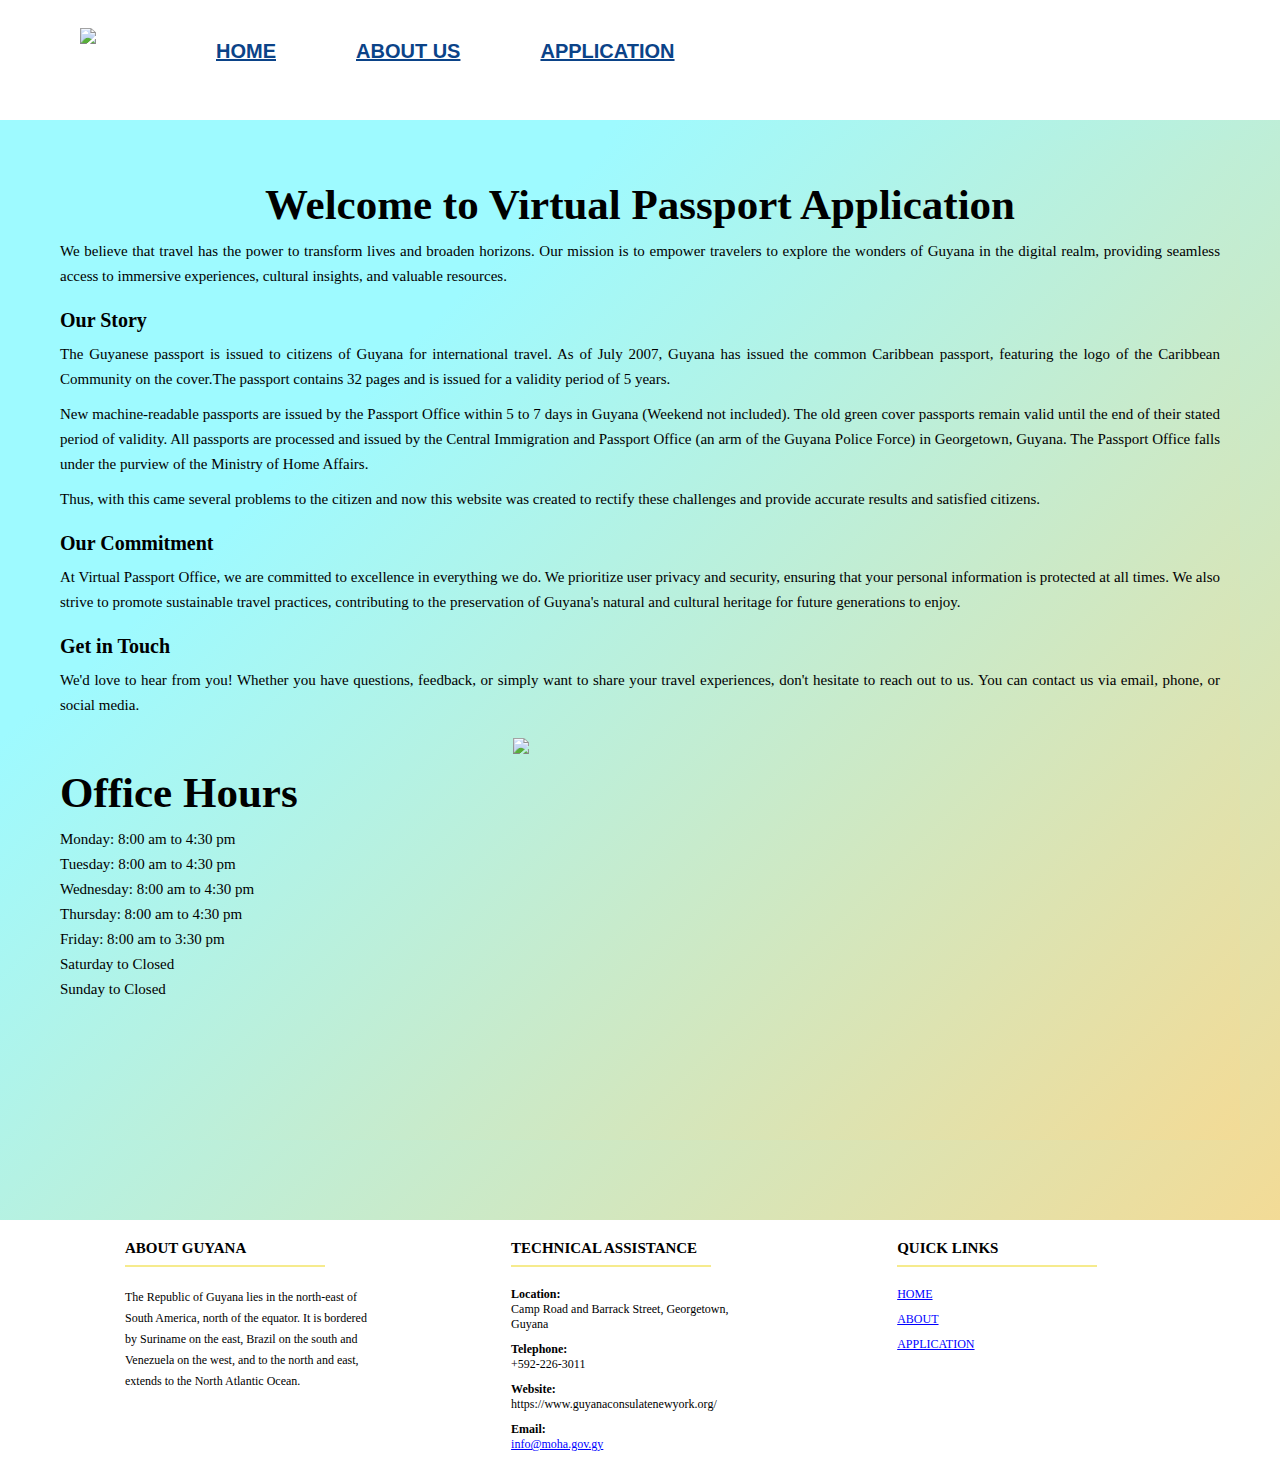
==== aboutus.html @ fab16c61 "Add files via upload" ====
<!DOCTYPE html>
<html>
    <head>
        <meta charset="UFT-8">
        <meta name="viewport" content="width=device-width, inital-scale=1.0">
        <title>Virtual Passport Office-ABOUT US</title>
        <link rel="stylesheet" href="aboutus.css">
    </head>
    <body>
        <header class="header">
            <div class="banner">
                <div class="nav">
                    <ul>
                        <li class="logo">
                            <img src="Images/logo.png">
                        </li>
                        <li>
                            <a href="index.html">HOME</a>
                        </li>
                        <li>
                            <a href="aboutus.html">ABOUT US</a>
                        </li>
                        <li>
                            <a href="application.html">APPLICATION</a>
                        </li>
                    </ul>
                </div>
            </div>
        </header>
        <main class="main">
            <section id="description">
                <div class="intro">
                    <div class="explore">
                        <h1>Welcome to Virtual Passport Application</h1>
                        <p>We believe that travel has the power to transform lives and broaden horizons. Our mission is to empower travelers to explore the wonders of Guyana in the digital realm, providing seamless access to immersive experiences, cultural insights, and valuable resources.</p>
                        <h3>Our Story</h3>
                        <p>The Guyanese passport is issued to citizens of Guyana for international travel. As of July 2007, Guyana has issued the common Caribbean passport, featuring the logo of the Caribbean Community on the cover.The passport contains 32 pages and is issued for a validity period of 5 years.</p> 
                        <p>New machine-readable passports are issued by the Passport Office within 5 to 7 days in Guyana (Weekend not included). The old green cover passports remain valid until the end of their stated period of validity. All passports are processed and issued by the Central Immigration and Passport Office (an arm of the Guyana Police Force) in Georgetown, Guyana. The Passport Office falls under the purview of the Ministry of Home Affairs.</p>
                        <p>Thus, with this came several problems to the citizen and now this website was created to rectify these challenges and provide accurate results and satisfied citizens.</p>
                        <h3>Our Commitment</h3>
                        <p>At Virtual Passport Office, we are committed to excellence in everything we do. We prioritize user privacy and security, ensuring that your personal information is protected at all times. We also strive to promote sustainable travel practices, contributing to the preservation of Guyana's natural and cultural heritage for future generations to enjoy.</p>
                        <h3>Get in Touch</h3>
                        <p>We'd love to hear from you! Whether you have questions, feedback, or simply want to share your travel experiences, don't hesitate to reach out to us. You can contact us via email, phone, or social media.</p>
                    </div>
                    <div class="application">
                        <img src="Images/map.png">
                    </div>
                    <div class="office">
                        <h1>Office Hours</h1>
                        <p>
                            Monday: 8:00 am to 4:30 pm
                            <br>Tuesday: 8:00 am to 4:30 pm
                            <br>Wednesday: 8:00 am to 4:30 pm
                            <br>Thursday: 8:00 am to 4:30 pm
                            <br>Friday: 8:00 am to 3:30 pm
                            <br>Saturday to Closed
                            <br>Sunday to Closed  
                        </p>   
                    </div>
                </div>
            </section>
        </main>
        <footer>
            <div class="f_container">
                <div class="row">
                    <div class="footer-col">
                        <h4>ABOUT GUYANA</h4>
                        <p>The Republic of Guyana lies in the north-east of South America, north of the equator. It is bordered by Suriname on the east, Brazil on the south and Venezuela on the west, and to the north and east, extends to the North Atlantic Ocean.</p>
                    </div>
                    <div class="footer-col">
                        <h4>TECHNICAL ASSISTANCE</h4>
                        <ul>
                            <li>
                                <b>Location:</b>
                                <br>
                                Camp Road and Barrack Street, Georgetown, Guyana
                            </li>
                            <li>
                                <b>Telephone:</b>
                                <br>
                                +592-226-3011
                            </li>
                            <li>
                                <b>Website:</b>
                                <br>
                                https://www.guyanaconsulatenewyork.org/
                            </li>
                            <li>
                                <b>Email:</b>
                                <br>
                                <a href="mailto:info@moha.gov.gy"
                                >info@moha.gov.gy</a>
                            </li>
                        </ul>
                    </div>
                    <div class="footer-col">
                        <h4>QUICK LINKS</h4>
                        <ul>
                            <li>
                                <a href="index.html">HOME</a>
                            </li>
                            <li>
                                <a href="aboutus.html">ABOUT</a>
                            </li>
                            <li>
                                <a href="application.html">APPLICATION</a>
                            </li>
                        </ul>
                    </div>
                </div>
            </div>
        </footer>    
    </body>
</html>
---- aboutus.css ----
*{
    margin:0;
    padding:0;
    box-sizing: border-box;
    font-family: Georgia, 'Times New Roman', Times, serif;
}
a:link{
    text-decoration-line: underline;
}

/*header*/
.banner{
    height: 120px;
    width: 100%;
    background-image: linear-gradient(315deg, #ffffff 0%, #ffffff 74%);
}
.nav ul{
    display: inline-flex;
    margin: 40px;
    margin-bottom: 0px;
}
.nav ul li{
    list-style: none;
    margin:0 40px;
}
.nav ul li a{
    font-family: 'Segoe UI', Tahoma, Geneva, Verdana, sans-serif;
    font-size: 20px;
    font-weight: bolder;
    color: rgb(11, 67, 136);
    cursor: pointer;
}
.logo img{
    width: 140px;
    margin-top: -25px;
    margin-right: 40px;
    margin-bottom: 10px;
}
html,body{
    height:90%;
}
#description{
    padding-top: 20px;
    padding-bottom: 80px;
    padding-left: 40px;
    padding-right: 40px;
}
.main{
    background-image: linear-gradient(315deg, #f3db96 0%, #9efaff 74%);
    width: 100%;
    min-height: 60%;
    color: black;
}
.intro{
    width: 100%;
    height: 1000px;
    top:25%;
    position:relative;
    background-image: linear-gradient(315deg, #f3db96 0%, #9efaff 74%);
    padding: 20px 20px;
}
.explore{
    width: 50%;
    float: none;
    margin: 0px;
}
.explore h1{
    text-align: center;
    font-size: 43px;
    width: 200%;
    position: relative;
    margin-left: 0px;
    margin-top: 20px;
}
.explore h3{
    text-align: left;
    font-size: 20px;
    width: 200%;
    position: relative;
    margin-left: 0px;
    margin-top: 20px;
}
.explore p{
    width: 200%;
    font-size: 15px;
    text-align: justify;
    text-justify: inter-word;
    margin: 10px 0px 0px 0px;
    line-height: 25px;
    color: black;
}
.application{
    height: 10%;
    width: 60%;
    float: right;
    padding: 20px 20px;
}

.application img{
    height: -1000%;
    width: 120%;
    margin-top: 70x;
    float: right;
    padding-left: 100px;
}
.office{
    height: -50%;
    width: 60%;
    float: none;
}

.office h1{
    text-align: left;
    font-size: 43px;
    width: 60%;
    position: relative;
    margin-left: 0px;
    margin-top: 50px;
}

.office p{
    width: 40%;
    font-size: 15px;
    text-align: justify;
    text-justify: inter-word;
    margin: 10px 0px 0px 0px;
    line-height: 25px;
    color: black;
}

/*footer*/
.footer{
    background-color: #ffffff 100%;
    background-image: linear-gradient(315deg, #ffffff 0%, #ffffff 74%);
    position: relative;
    height: 250px;
    width: 100%;
    margin-top: -100px;
    clear: both;
}
.f_container{
    max-width: 1170px;
    margin:auto;
    padding-top: 20px;
    padding-bottom: 20px;
    padding-left: none;
    padding-right: none;
}
.row{
    display: flex;
    flex-wrap: wrap;
    position: relative;
    height: 100%;
    width: 100%;
}
.footer-col{
    width: 33%;
    padding: 0 70px;
}
.footer-col ul{
    list-style: none;
}
.footer-col img{
    width: 50%;
    height: 80%;
}
.footer-col h4{
    font-size: 15px;
    color:rgb(0, 0, 0);
    text-transform: capitalize;
    margin-bottom: 30px;
    font-weight: 500px;
    position: relative;
}
.footer-col h4::before{
    content:'';
    position: absolute;
    left: 0;
    bottom: -10px;
    background-color: rgba(244, 230, 110, 0.784);
    height: 2px;
    box-sizing: border-box;
    width: 200px;
}
.footer-col ul li:not(:last-child){
    margin-bottom: 10px;
}
.footer-col ul li{
    font-size: 12px;
    color: rgb(0, 0, 0);
    text-decoration: none;
    font-weight: 300px;
    display: block;
}
.footer-col ul li a{
    font-size: 12px;
    color: blue;
    text-decoration-line: underline;
    font-weight: 300px;
    display: block;
}
.footer-col p{
    font-size: 12px;
    color: rgb(0, 0, 0);
    text-decoration: none;
    font-weight: 300px;
    display: block;
    line-height: 21px;
}
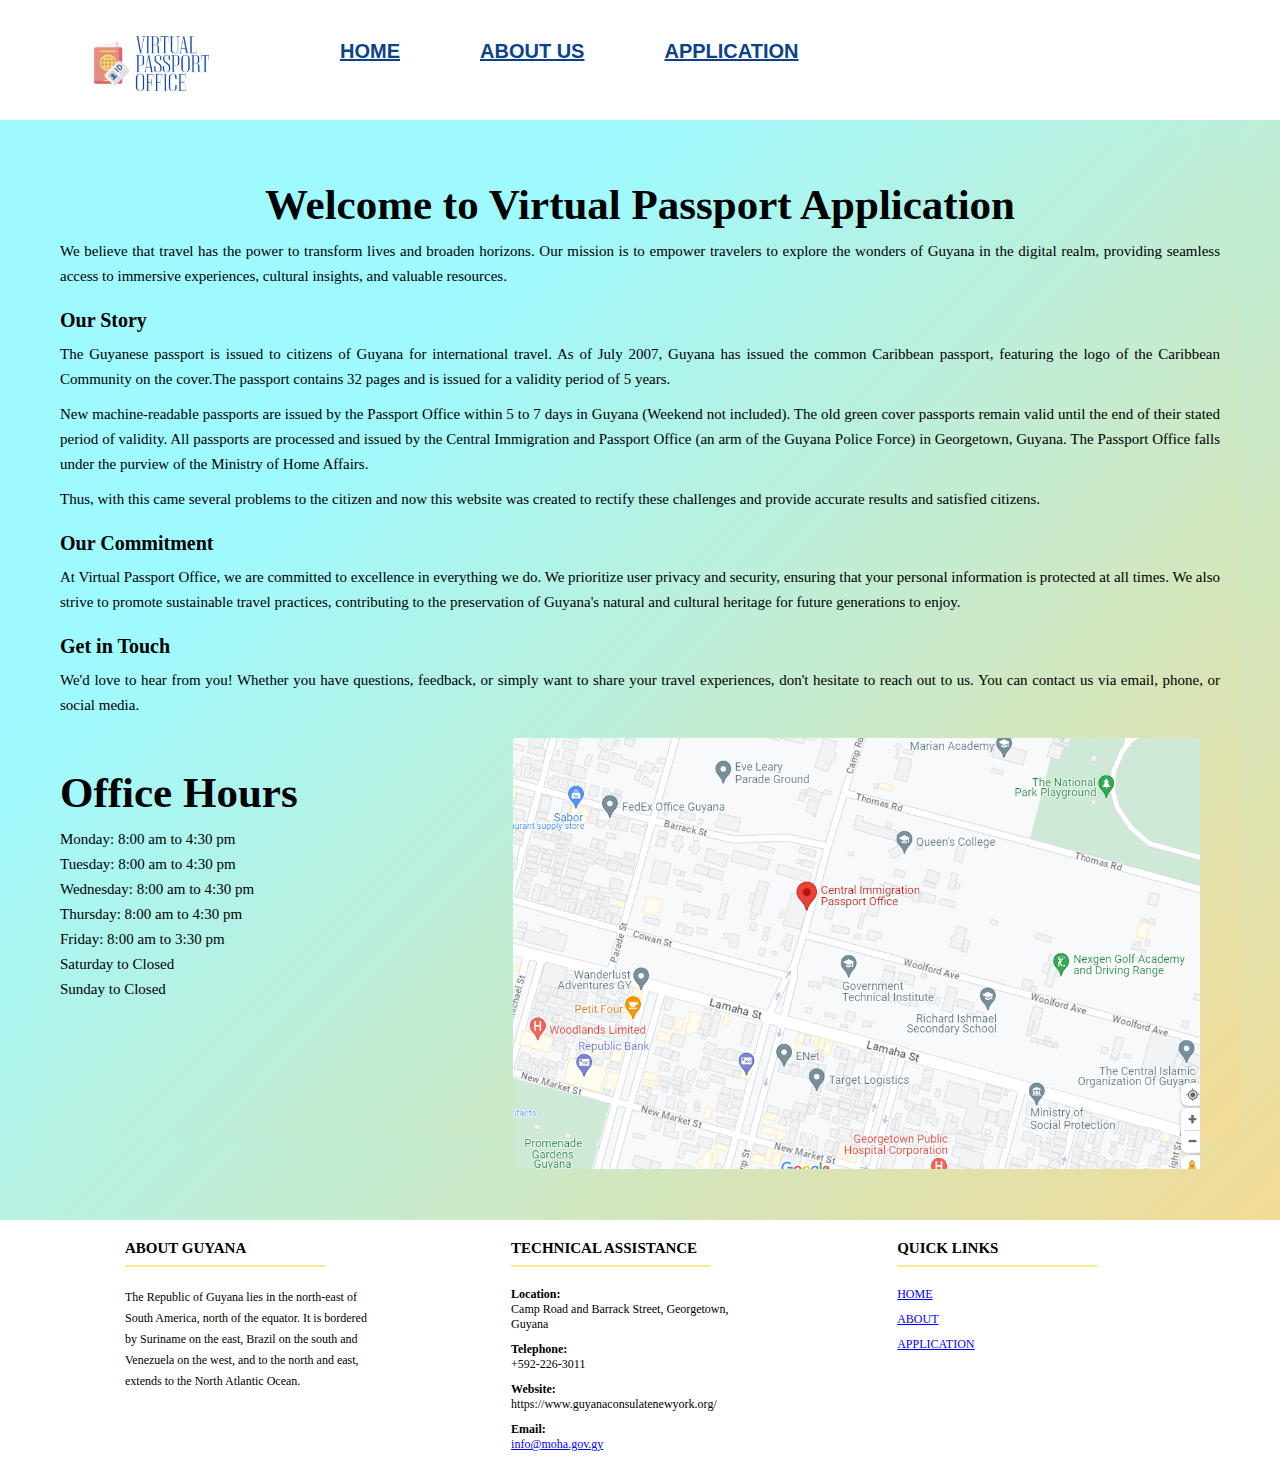
==== commit 4cdf1df5: "Update aboutus.html" ====
--- a/aboutus.html
+++ b/aboutus.html
@@ -12,7 +12,7 @@
                 <div class="nav">
                     <ul>
                         <li class="logo">
-                            <img src="Images/logo.png">
+                            <img src="logo.png">
                         </li>
                         <li>
                             <a href="index.html">HOME</a>
@@ -43,7 +43,7 @@
                         <p>We'd love to hear from you! Whether you have questions, feedback, or simply want to share your travel experiences, don't hesitate to reach out to us. You can contact us via email, phone, or social media.</p>
                     </div>
                     <div class="application">
-                        <img src="Images/map.png">
+                        <img src="map.png">
                     </div>
                     <div class="office">
                         <h1>Office Hours</h1>
@@ -111,4 +111,4 @@
             </div>
         </footer>    
     </body>
-</html>+</html>
